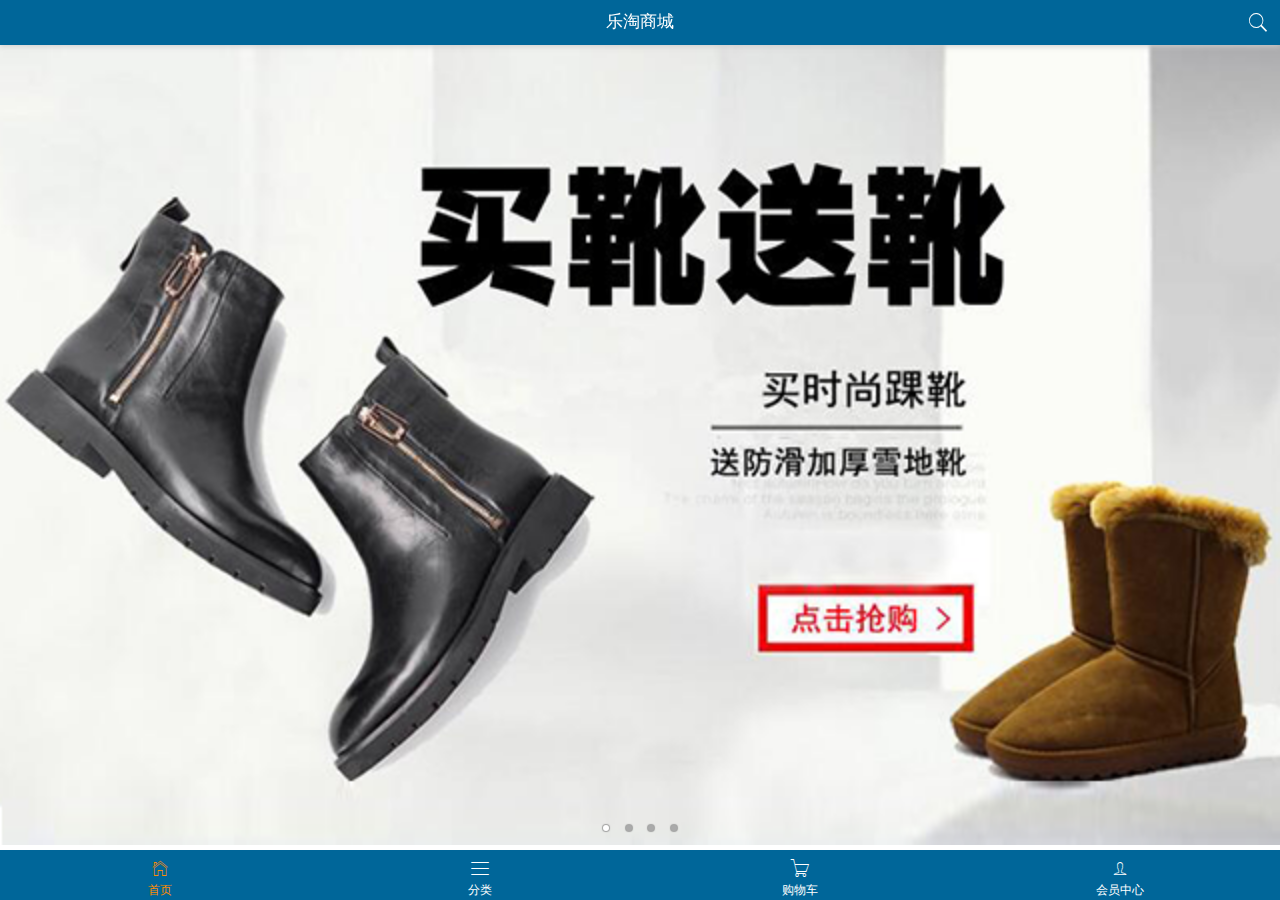
==== public/mine/index.html @ 6789b755 "init the project" ====
<!DOCTYPE html>
<html lang="en">

<head>
  <meta charset="UTF-8">
  <meta name="viewport" content="width=device-width, initial-scale=1.0">
  <meta http-equiv="X-UA-Compatible" content="ie=edge">
  <meta name="apple-mobile-web-app-capable" content="yes">
  <meta name="apple-mobile-web-app-status-bar-style" content="blue">
  <link type="image/x-icon" rel="shortcut icon" href="images/favicon.ico">
  <link rel="stylesheet" href="lib/mui/css/mui.min.css">
  <link rel="stylesheet" href="lib/mui/css/icons-extra.css">
  <link rel="stylesheet" href="styles/index.css">
  <title>乐淘</title>
</head>

<body>
  <header id="header" class="mui-bar mui-bar-nav">
    <h1 class="mui-title">乐淘商城</h1>
    <a class="mui-icon mui-icon-search mui-pull-right" href="search.html"></a>
  </header>

  <div class="mui-scroll-wrapper">
    <div class="mui-scroll">
      <div class="container">
        <!-- 轮播图  -->
        <div class="mui-slider">
          <div class="mui-slider-group mui-slider-loop">
            <div class="mui-slider-item mui-slider-item-duplicate"><a href="#"><img src="images/banner4.png" /></a></div>
            <div class="mui-slider-item"><a href="#"><img src="images/banner1.png" /></a></div>
            <div class="mui-slider-item"><a href="#"><img src="images/banner2.png" /></a></div>
            <div class="mui-slider-item"><a href="#"><img src="images/banner3.png" /></a></div>
            <div class="mui-slider-item"><a href="#"><img src="images/banner4.png" /></a></div>
            <div class="mui-slider-item mui-slider-item-duplicate"><a href="#"><img src="images/banner1.png" /></a></div>
          </div>
          <div class="mui-slider-indicator">
            <div class="mui-indicator mui-active"></div>
            <div class="mui-indicator"></div>
            <div class="mui-indicator"></div>
            <div class="mui-indicator"></div>
          </div>
        </div>

        <!-- 分类导航栏 -->
        <div class="categary-nav">
          <ul>
            <li><a href=""><img src="images/nav1.png" alt=""></a></li>
            <li><a href=""><img src="images/nav2.png" alt=""></a></li>
            <li><a href=""><img src="images/nav3.png" alt=""></a></li>
            <li><a href=""><img src="images/nav4.png" alt=""></a></li>
            <li><a href=""><img src="images/nav5.png" alt=""></a></li>
            <li><a href=""><img src="images/nav6.png" alt=""></a></li>
          </ul>
        </div>

        <!-- 活动宣传区 -->
        <div class="activity">
          <a href="" class="activity-right">
            <img src="images/active3.png" alt="">
          </a>

          <a href="" class="activity-left">
            <img src="images/active1.png" alt="">
            <img src="images/active2.png" alt="">
          </a>

          <a href="" class="activity-left">
            <img src="images/active4.png" alt="">
            <img src="images/active5.png" alt="">
          </a>
        </div>

        <!-- 品牌专区 -->
        <div class="area">
          <img class="title-img" src="images/title0.png" alt="">
          <ul class="brand-list">
            <li><a href=""><img src="images/brand1.png" alt=""></a></li>
            <li><a href=""><img src="images/brand1.png" alt=""></a></li>
            <li><a href=""><img src="images/brand1.png" alt=""></a></li>
            <li><a href=""><img src="images/brand1.png" alt=""></a></li>
            <li><a href=""><img src="images/brand1.png" alt=""></a></li>
            <li><a href=""><img src="images/brand1.png" alt=""></a></li>
            <li><a href=""><img src="images/brand1.png" alt=""></a></li>
            <li><a href=""><img src="images/brand1.png" alt=""></a></li>
          </ul>
        </div>

        <!-- 运动生活专区 -->
        <div class="area">
          <img class="title-img" src="images/title1.png" alt="">
          <ul class="product-list">
            <li>
              <a href=""><img src="images/product.jpg" alt=""></a>
              <div class="info">
                <p class="name">adidas阿迪达斯 男式 场下休闲篮球鞋S83700 </p>
                <p class="price">
                  <span class="price-now">¥560.00</span>
                  <del class="price-old">¥888.00</del>
                </p>
                <button class="button">立即购买</button>
              </div>
            </li>
            <li>
              <a href=""><img src="images/product.jpg" alt=""></a>
              <div class="info">
                <p class="name">adidas阿迪达斯 男式 场下休闲篮球鞋S83700 </p>
                <p class="price">
                  <span class="price-now">¥560.00</span>
                  <del class="price-old">¥888.00</del>
                </p>
                <button class="button">立即购买</button>
              </div>
            </li>
            <li>
              <a href=""><img src="images/product.jpg" alt=""></a>
              <div class="info">
                <p class="name">adidas阿迪达斯 男式 场下休闲篮球鞋S83700 </p>
                <p class="price">
                  <span class="price-now">¥560.00</span>
                  <del class="price-old">¥888.00</del>
                </p>
                <button class="button">立即购买</button>
              </div>
            </li>
            <li>
              <a href=""><img src="images/product.jpg" alt=""></a>
              <div class="info">
                <p class="name">adidas阿迪达斯 男式 场下休闲篮球鞋S83700 </p>
                <p class="price">
                  <span class="price-now">¥560.00</span>
                  <del class="price-old">¥888.00</del>
                </p>
                <button class="button">立即购买</button>
              </div>
            </li>
          </ul>
        </div>

        <!-- 女生专栏 -->
        <div class="area">
          <img class="title-img" src="images/title2.png" alt="">
          <ul class="product-list">
            <li>
              <a href=""><img src="images/product.jpg" alt=""></a>
              <div class="info">
                <p class="name">adidas阿迪达斯 男式 场下休闲篮球鞋S83700 </p>
                <p class="price">
                  <span class="price-now">¥560.00</span>
                  <del class="price-old">¥888.00</del>
                </p>
                <button class="button">立即购买</button>
              </div>
            </li>
            <li>
              <a href=""><img src="images/product.jpg" alt=""></a>
              <div class="info">
                <p class="name">adidas阿迪达斯 男式 场下休闲篮球鞋S83700 </p>
                <p class="price">
                  <span class="price-now">¥560.00</span>
                  <del class="price-old">¥888.00</del>
                </p>
                <button class="button">立即购买</button>
              </div>
            </li>
            <li>
              <a href=""><img src="images/product.jpg" alt=""></a>
              <div class="info">
                <p class="name">adidas阿迪达斯 男式 场下休闲篮球鞋S83700 </p>
                <p class="price">
                  <span class="price-now">¥560.00</span>
                  <del class="price-old">¥888.00</del>
                </p>
                <button class="button">立即购买</button>
              </div>
            </li>
            <li>
              <a href=""><img src="images/product.jpg" alt=""></a>
              <div class="info">
                <p class="name">adidas阿迪达斯 男式 场下休闲篮球鞋S83700 </p>
                <p class="price">
                  <span class="price-now">¥560.00</span>
                  <del class="price-old">¥888.00</del>
                </p>
                <button class="button">立即购买</button>
              </div>
            </li>
          </ul>
        </div>
        <!-- 男生专栏 -->
        <div class="area">
          <img class="title-img" src="images/title3.png" alt="">
          <ul class="product-list">
            <li>
              <a href=""><img src="images/product.jpg" alt=""></a>
              <div class="info">
                <p class="name">adidas阿迪达斯 男式 场下休闲篮球鞋S83700 </p>
                <p class="price">
                  <span class="price-now">¥560.00</span>
                  <del class="price-old">¥888.00</del>
                </p>
                <button class="button">立即购买</button>
              </div>
            </li>
            <li>
              <a href=""><img src="images/product.jpg" alt=""></a>
              <div class="info">
                <p class="name">adidas阿迪达斯 男式 场下休闲篮球鞋S83700 </p>
                <p class="price">
                  <span class="price-now">¥560.00</span>
                  <del class="price-old">¥888.00</del>
                </p>
                <button class="button">立即购买</button>
              </div>
            </li>
            <li>
              <a href=""><img src="images/product.jpg" alt=""></a>
              <div class="info">
                <p class="name">adidas阿迪达斯 男式 场下休闲篮球鞋S83700 </p>
                <p class="price">
                  <span class="price-now">¥560.00</span>
                  <del class="price-old">¥888.00</del>
                </p>
                <button class="button">立即购买</button>
              </div>
            </li>
            <li>
              <a href=""><img src="images/product.jpg" alt=""></a>
              <div class="info">
                <p class="name">adidas阿迪达斯 男式 场下休闲篮球鞋S83700 </p>
                <p class="price">
                  <span class="price-now">¥560.00</span>
                  <del class="price-old">¥888.00</del>
                </p>
                <button class="button">立即购买</button>
              </div>
            </li>
          </ul>
        </div>
      </div>
    </div>

    <footer class="footer-bar">
      <ul>
        <li><a href="" class="mui-icon mui-icon-home active"><span>首页</span></a></li>
        <li><a href="" class="mui-icon mui-icon-bars"><span>分类</span></a></li>
        <li><a href="" class="mui-icon-extra mui-icon-extra-cart"><span>购物车</span></a></li>
        <li><a href="" class="mui-icon mui-icon-person"><span>会员中心</span></a></li>
      </ul>
    </footer>
    <!-- 引入脚本文件 -->
    <script src="lib/zepto/zepto.min.js"></script>
    <script src="lib/mui/js/mui.min.js"></script>
    <script src="lib/art-template/template-web.js"></script>Z
    <script src="js/index.js"></script>
</body>

</html>
---- public/mine/lib/mui/css/icons-extra.css ----
@font-face {
    font-family: MuiiconSpread;
    font-weight: normal;
    font-style: normal;
    src:  url('../fonts/mui-icons-extra.ttf') format('truetype'); /* iOS 4.1- */
}
.mui-icon-extra
{
    font-family: MuiiconSpread;
    font-size: 24px;
    font-weight: normal;
    font-style: normal;
    line-height: 1;
    display: inline-block;
    text-decoration: none;
    -webkit-font-smoothing: antialiased;
}
.mui-icon-extra-cold:before { content: "\e500"; }
.mui-icon-extra-share:before { content: "\e200"; }
.mui-icon-extra-class:before { content: "\e118"; }
.mui-icon-extra-custom:before { content: "\e117"; }
.mui-icon-extra-new:before { content: "\e103"; }
.mui-icon-extra-card:before { content: "\e104"; }
.mui-icon-extra-grech:before { content: "\e105"; }
.mui-icon-extra-trend:before { content: "\e106"; }
.mui-icon-extra-filter:before { content: "\e207"; }
.mui-icon-extra-holiday:before { content: "\e300"; }
.mui-icon-extra-cart:before { content: "\e107"; }
.mui-icon-extra-heart:before { content: "\e180"; }
.mui-icon-extra-computer:before { content: "\e600"; }
.mui-icon-extra-express:before { content: "\e108"; }
.mui-icon-extra-gift:before { content: "\e109"; }
.mui-icon-extra-gold:before { content: "\e102"; }
.mui-icon-extra-lamp:before { content: "\e601"; }
.mui-icon-extra-rank:before { content: "\e110"; }
.mui-icon-extra-notice:before { content: "\e111"; }
.mui-icon-extra-sweep:before { content: "\e202"; }
.mui-icon-extra-arrowleftcricle:before { content: "\e401"; }
.mui-icon-extra-dictionary:before { content: "\e602"; }
.mui-icon-extra-heart-filled:before { content: "\e119"; }
.mui-icon-extra-xiaoshuo:before { content: "\e607"; }
.mui-icon-extra-top:before { content: "\e403"; }
.mui-icon-extra-people:before { content: "\e203"; }
.mui-icon-extra-topic:before { content: "\e603"; }
.mui-icon-extra-hotel:before { content: "\e301"; }
.mui-icon-extra-like:before { content: "\e206"; }
.mui-icon-extra-regist:before { content: "\e201"; }
.mui-icon-extra-order:before { content: "\e113"; }
.mui-icon-extra-alipay:before { content: "\e114"; }
.mui-icon-extra-find:before { content: "\e400"; }
.mui-icon-extra-arrowrightcricle:before { content: "\e402"; }
.mui-icon-extra-calendar:before { content: "\e115"; }
.mui-icon-extra-prech:before { content: "\e116"; }
.mui-icon-extra-cate:before { content: "\e501"; }
.mui-icon-extra-comment:before { content: "\e209"; }
.mui-icon-extra-at:before { content: "\e208"; }
.mui-icon-extra-addpeople:before { content: "\e204"; }
.mui-icon-extra-peoples:before { content: "\e205"; }
.mui-icon-extra-calc:before { content: "\e101"; }
.mui-icon-extra-classroom:before { content: "\e604"; }
.mui-icon-extra-phone:before { content: "\e404"; }
.mui-icon-extra-university:before { content: "\e605"; }
.mui-icon-extra-outline:before { content: "\e606"; }
---- public/mine/styles/index.css ----
ul, li, a, img {
  padding: 0;
  margin: 0;
}

ul {
  list-style: none;
}

.clearfix::after,
.clearfix::before {
  content: "";
  display: block;
  font-size: 0;
  height: 0;
  width: 0;
  opacity: 0;
  clear: both;
}

body {
  background: #fff;
}

.mui-bar.mui-bar-nav {
  background: #006699;
  height: 45px;
}
.mui-bar.mui-bar-nav .mui-title {
  color: #fff;
}
.mui-bar.mui-bar-nav .mui-icon {
  color: #fff;
}

.container {
  padding: 45px 0 50px;
}
.container .categary-nav {
  width: 100%;
  margin-top: 10px;
  padding: 0 10px;
}
.container .categary-nav ul::before, .container .categary-nav ul::after {
  content: "";
  display: block;
  font-size: 0;
  height: 0;
  width: 0;
  opacity: 0;
  clear: both;
}
.container .categary-nav ul li {
  width: 33.33%;
  float: left;
  padding: 0;
  margin: 0;
  list-style: none;
}
.container .categary-nav ul li a {
  width: 100%;
}
.container .categary-nav ul li a img {
  width: 100%;
  display: block;
}
.container .activity {
  margin-top: 10px;
  padding: 0 10px;
}
.container .activity::before, .container .activity::after {
  content: "";
  display: block;
  font-size: 0;
  height: 0;
  width: 0;
  opacity: 0;
  clear: both;
}
.container .activity .activity-left {
  display: block;
  width: 67.1%;
  float: left;
}
.container .activity .activity-left img {
  width: 50%;
  float: left;
}
.container .activity .activity-right {
  float: right;
  width: 32.9%;
}
.container .activity .activity-right img {
  width: 100%;
}
.container .area {
  margin-top: 10px;
  padding: 0 10px;
}
.container .area .title-img {
  width: 100%;
  display: block;
}
.container .area .brand-list::before, .container .area .brand-list::after {
  content: "";
  display: block;
  font-size: 0;
  height: 0;
  width: 0;
  opacity: 0;
  clear: both;
}
.container .area .brand-list li {
  float: left;
  width: 25%;
}
.container .area .brand-list li a {
  display: block;
  width: 100%;
  height: 100%;
}
.container .area .brand-list li a img {
  width: 100%;
  display: block;
}
.container .area .product-list {
  display: flex;
  justify-content: space-between;
  flex-wrap: wrap;
}
.container .area .product-list li {
  width: 49%;
  box-shadow: 0 0 5px rgba(34, 33, 33, 0.2);
  padding: 10px 0;
  margin: 5px 0;
}
.container .area .product-list li a {
  display: block;
  width: 100%;
}
.container .area .product-list li a img {
  width: 100%;
  display: block;
}
.container .area .product-list li .info {
  padding: 0 5px;
  text-align: center;
}
.container .area .product-list li .info .name {
  overflow: hidden;
  text-overflow: ellipsis;
  display: -webkit-box;
  -webkit-line-clamp: 3;
  -webkit-box-orient: vertical;
}
.container .area .product-list li .info .price-now {
  color: #f00;
}
.container .area .product-list li .info .price-old {
  font-size: 12px;
  color: #ccc;
}
.container .area .product-list li .info .button {
  background: #006699;
  color: #fff;
}

.footer-bar {
  height: 50px;
  width: 100%;
  position: fixed;
  left: 0;
  bottom: 0;
  background: #006699;
  z-index: 999;
}
.footer-bar ul {
  list-style: none;
}
.footer-bar ul::before {
  content: "";
  display: block;
}
.footer-bar ul li {
  float: left;
  width: 25%;
}
.footer-bar ul li a {
  display: inline-block;
  height: 100%;
  width: 100%;
  color: #fff;
  text-align: center;
  padding-top: 5px;
}
.footer-bar ul li a.active {
  color: #ff8c00;
}
.footer-bar ul li a:before {
  font-size: 20px;
}
.footer-bar ul li a span {
  padding-top: 5px;
  font-size: 12px;
  display: block;
}

/*# sourceMappingURL=index.css.map */
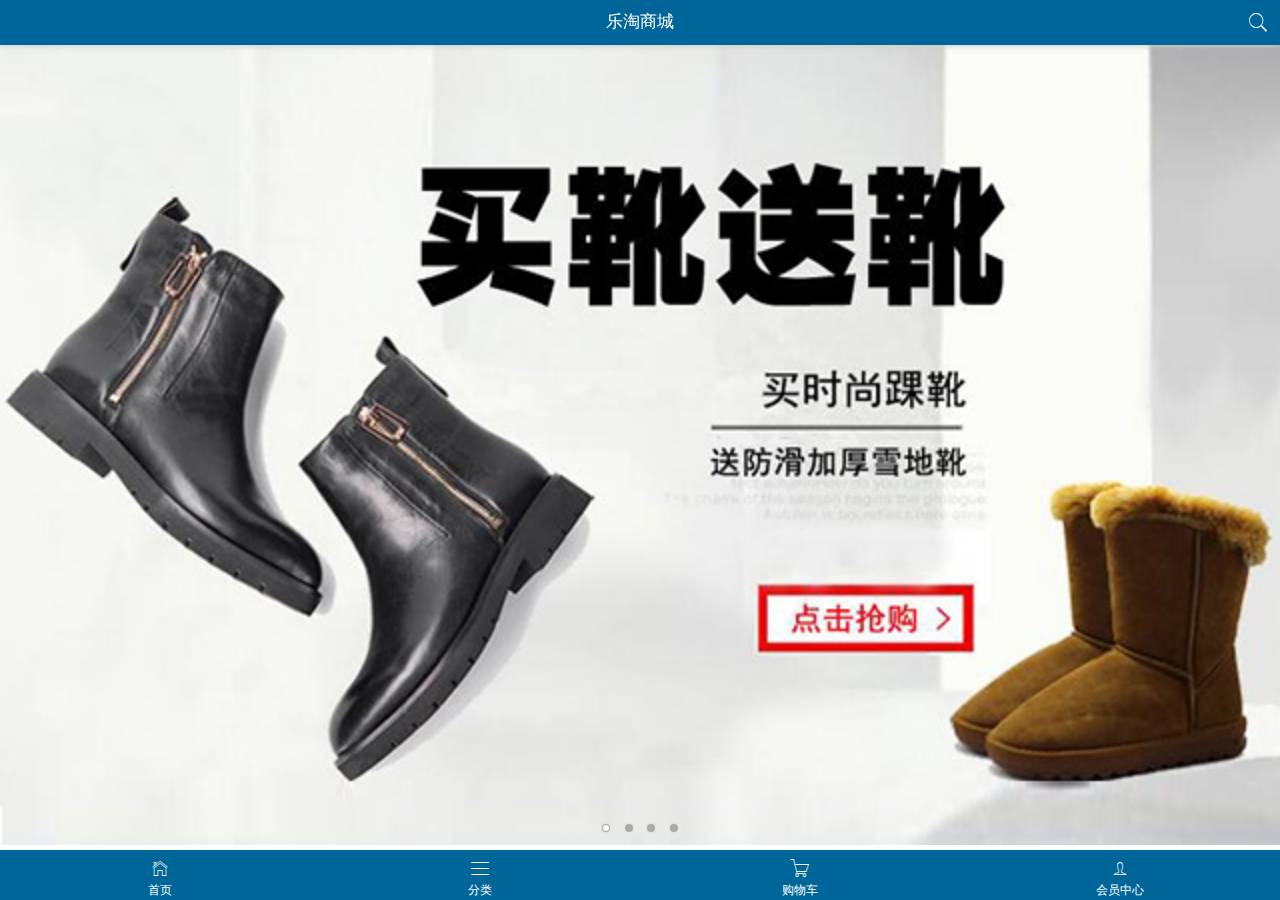
==== commit 87e6749c: "complete cart edit and delete feature" ====
--- a/public/mine/index.html
+++ b/public/mine/index.html
@@ -26,12 +26,12 @@
         <!-- 轮播图  -->
         <div class="mui-slider">
           <div class="mui-slider-group mui-slider-loop">
-            <div class="mui-slider-item mui-slider-item-duplicate"><a href="#"><img src="images/banner4.png" /></a></div>
-            <div class="mui-slider-item"><a href="#"><img src="images/banner1.png" /></a></div>
-            <div class="mui-slider-item"><a href="#"><img src="images/banner2.png" /></a></div>
-            <div class="mui-slider-item"><a href="#"><img src="images/banner3.png" /></a></div>
-            <div class="mui-slider-item"><a href="#"><img src="images/banner4.png" /></a></div>
-            <div class="mui-slider-item mui-slider-item-duplicate"><a href="#"><img src="images/banner1.png" /></a></div>
+            <div class="mui-slider-item mui-slider-item-duplicate"><a href="/mine/product.html?productId=1"><img src="images/banner4.png" /></a></div>
+            <div class="mui-slider-item"><a href="/mine/product.html?productId=1"><img src="images/banner1.png" /></a></div>
+            <div class="mui-slider-item"><a href="/mine/product.html?productId=1"><img src="images/banner2.png" /></a></div>
+            <div class="mui-slider-item"><a href="/mine/product.html?productId=1"><img src="images/banner3.png" /></a></div>
+            <div class="mui-slider-item"><a href="/mine/product.html?productId=1"><img src="images/banner4.png" /></a></div>
+            <div class="mui-slider-item mui-slider-item-duplicate"><a href="/mine/product.html?productId=1"><img src="images/banner1.png" /></a></div>
           </div>
           <div class="mui-slider-indicator">
             <div class="mui-indicator mui-active"></div>
@@ -44,27 +44,27 @@
         <!-- 分类导航栏 -->
         <div class="categary-nav">
           <ul>
-            <li><a href=""><img src="images/nav1.png" alt=""></a></li>
-            <li><a href=""><img src="images/nav2.png" alt=""></a></li>
-            <li><a href=""><img src="images/nav3.png" alt=""></a></li>
-            <li><a href=""><img src="images/nav4.png" alt=""></a></li>
-            <li><a href=""><img src="images/nav5.png" alt=""></a></li>
-            <li><a href=""><img src="images/nav6.png" alt=""></a></li>
+            <li><a href="/mine/product.html?productId=1"><img src="images/nav1.png" alt=""></a></li>
+            <li><a href="/mine/product.html?productId=1"><img src="images/nav2.png" alt=""></a></li>
+            <li><a href="/mine/product.html?productId=1"><img src="images/nav3.png" alt=""></a></li>
+            <li><a href="/mine/product.html?productId=1"><img src="images/nav4.png" alt=""></a></li>
+            <li><a href="/mine/product.html?productId=1"><img src="images/nav5.png" alt=""></a></li>
+            <li><a href="/mine/product.html?productId=1"><img src="images/nav6.png" alt=""></a></li>
           </ul>
         </div>
 
         <!-- 活动宣传区 -->
         <div class="activity">
-          <a href="" class="activity-right">
+          <a href="/mine/product.html?productId=1" class="activity-right">
             <img src="images/active3.png" alt="">
           </a>
 
-          <a href="" class="activity-left">
+          <a href="/mine/product.html?productId=1" class="activity-left">
             <img src="images/active1.png" alt="">
             <img src="images/active2.png" alt="">
           </a>
 
-          <a href="" class="activity-left">
+          <a href="/mine/product.html?productId=1" class="activity-left">
             <img src="images/active4.png" alt="">
             <img src="images/active5.png" alt="">
           </a>
@@ -74,14 +74,14 @@
         <div class="area">
           <img class="title-img" src="images/title0.png" alt="">
           <ul class="brand-list">
-            <li><a href=""><img src="images/brand1.png" alt=""></a></li>
-            <li><a href=""><img src="images/brand1.png" alt=""></a></li>
-            <li><a href=""><img src="images/brand1.png" alt=""></a></li>
-            <li><a href=""><img src="images/brand1.png" alt=""></a></li>
-            <li><a href=""><img src="images/brand1.png" alt=""></a></li>
-            <li><a href=""><img src="images/brand1.png" alt=""></a></li>
-            <li><a href=""><img src="images/brand1.png" alt=""></a></li>
-            <li><a href=""><img src="images/brand1.png" alt=""></a></li>
+            <li><a href="/mine/product.html?productId=1"><img src="images/brand1.png" alt=""></a></li>
+            <li><a href="/mine/product.html?productId=1"><img src="images/brand1.png" alt=""></a></li>
+            <li><a href="/mine/product.html?productId=1"><img src="images/brand1.png" alt=""></a></li>
+            <li><a href="/mine/product.html?productId=1"><img src="images/brand1.png" alt=""></a></li>
+            <li><a href="/mine/product.html?productId=1"><img src="images/brand1.png" alt=""></a></li>
+            <li><a href="/mine/product.html?productId=1"><img src="images/brand1.png" alt=""></a></li>
+            <li><a href="/mine/product.html?productId=1"><img src="images/brand1.png" alt=""></a></li>
+            <li><a href="/mine/product.html?productId=1"><img src="images/brand1.png" alt=""></a></li>
           </ul>
         </div>
 
@@ -90,47 +90,47 @@
           <img class="title-img" src="images/title1.png" alt="">
           <ul class="product-list">
             <li>
-              <a href=""><img src="images/product.jpg" alt=""></a>
-              <div class="info">
-                <p class="name">adidas阿迪达斯 男式 场下休闲篮球鞋S83700 </p>
-                <p class="price">
-                  <span class="price-now">¥560.00</span>
-                  <del class="price-old">¥888.00</del>
-                </p>
-                <button class="button">立即购买</button>
-              </div>
-            </li>
-            <li>
-              <a href=""><img src="images/product.jpg" alt=""></a>
-              <div class="info">
-                <p class="name">adidas阿迪达斯 男式 场下休闲篮球鞋S83700 </p>
-                <p class="price">
-                  <span class="price-now">¥560.00</span>
-                  <del class="price-old">¥888.00</del>
-                </p>
-                <button class="button">立即购买</button>
-              </div>
-            </li>
-            <li>
-              <a href=""><img src="images/product.jpg" alt=""></a>
-              <div class="info">
-                <p class="name">adidas阿迪达斯 男式 场下休闲篮球鞋S83700 </p>
-                <p class="price">
-                  <span class="price-now">¥560.00</span>
-                  <del class="price-old">¥888.00</del>
-                </p>
-                <button class="button">立即购买</button>
-              </div>
-            </li>
-            <li>
-              <a href=""><img src="images/product.jpg" alt=""></a>
-              <div class="info">
-                <p class="name">adidas阿迪达斯 男式 场下休闲篮球鞋S83700 </p>
-                <p class="price">
-                  <span class="price-now">¥560.00</span>
-                  <del class="price-old">¥888.00</del>
-                </p>
-                <button class="button">立即购买</button>
+              <a href="/mine/product.html?productId=1"><img src="images/product.jpg" alt=""></a>
+              <div class="info">
+                <p class="name">adidas阿迪达斯 男式 场下休闲篮球鞋S83700 </p>
+                <p class="price">
+                  <span class="price-now">¥560.00</span>
+                  <del class="price-old">¥888.00</del>
+                </p>
+                <button class="button button-buy">立即购买</button>
+              </div>
+            </li>
+            <li>
+              <a href="/mine/product.html?productId=1"><img src="images/product.jpg" alt=""></a>
+              <div class="info">
+                <p class="name">adidas阿迪达斯 男式 场下休闲篮球鞋S83700 </p>
+                <p class="price">
+                  <span class="price-now">¥560.00</span>
+                  <del class="price-old">¥888.00</del>
+                </p>
+                <button class="button button-buy">立即购买</button>
+              </div>
+            </li>
+            <li>
+              <a href="/mine/product.html?productId=1"><img src="images/product.jpg" alt=""></a>
+              <div class="info">
+                <p class="name">adidas阿迪达斯 男式 场下休闲篮球鞋S83700 </p>
+                <p class="price">
+                  <span class="price-now">¥560.00</span>
+                  <del class="price-old">¥888.00</del>
+                </p>
+                <button class="button button-buy">立即购买</button>
+              </div>
+            </li>
+            <li>
+              <a href="/mine/product.html?productId=1"><img src="images/product.jpg" alt=""></a>
+              <div class="info">
+                <p class="name">adidas阿迪达斯 男式 场下休闲篮球鞋S83700 </p>
+                <p class="price">
+                  <span class="price-now">¥560.00</span>
+                  <del class="price-old">¥888.00</del>
+                </p>
+                <button class="button button-buy">立即购买</button>
               </div>
             </li>
           </ul>
@@ -141,47 +141,47 @@
           <img class="title-img" src="images/title2.png" alt="">
           <ul class="product-list">
             <li>
-              <a href=""><img src="images/product.jpg" alt=""></a>
-              <div class="info">
-                <p class="name">adidas阿迪达斯 男式 场下休闲篮球鞋S83700 </p>
-                <p class="price">
-                  <span class="price-now">¥560.00</span>
-                  <del class="price-old">¥888.00</del>
-                </p>
-                <button class="button">立即购买</button>
-              </div>
-            </li>
-            <li>
-              <a href=""><img src="images/product.jpg" alt=""></a>
-              <div class="info">
-                <p class="name">adidas阿迪达斯 男式 场下休闲篮球鞋S83700 </p>
-                <p class="price">
-                  <span class="price-now">¥560.00</span>
-                  <del class="price-old">¥888.00</del>
-                </p>
-                <button class="button">立即购买</button>
-              </div>
-            </li>
-            <li>
-              <a href=""><img src="images/product.jpg" alt=""></a>
-              <div class="info">
-                <p class="name">adidas阿迪达斯 男式 场下休闲篮球鞋S83700 </p>
-                <p class="price">
-                  <span class="price-now">¥560.00</span>
-                  <del class="price-old">¥888.00</del>
-                </p>
-                <button class="button">立即购买</button>
-              </div>
-            </li>
-            <li>
-              <a href=""><img src="images/product.jpg" alt=""></a>
-              <div class="info">
-                <p class="name">adidas阿迪达斯 男式 场下休闲篮球鞋S83700 </p>
-                <p class="price">
-                  <span class="price-now">¥560.00</span>
-                  <del class="price-old">¥888.00</del>
-                </p>
-                <button class="button">立即购买</button>
+              <a href="/mine/product.html?productId=1"><img src="images/product.jpg" alt=""></a>
+              <div class="info">
+                <p class="name">adidas阿迪达斯 男式 场下休闲篮球鞋S83700 </p>
+                <p class="price">
+                  <span class="price-now">¥560.00</span>
+                  <del class="price-old">¥888.00</del>
+                </p>
+                <button class="button button-buy">立即购买</button>
+              </div>
+            </li>
+            <li>
+              <a href="/mine/product.html?productId=1"><img src="images/product.jpg" alt=""></a>
+              <div class="info">
+                <p class="name">adidas阿迪达斯 男式 场下休闲篮球鞋S83700 </p>
+                <p class="price">
+                  <span class="price-now">¥560.00</span>
+                  <del class="price-old">¥888.00</del>
+                </p>
+                <button class="button button-buy">立即购买</button>
+              </div>
+            </li>
+            <li>
+              <a href="/mine/product.html?productId=1"><img src="images/product.jpg" alt=""></a>
+              <div class="info">
+                <p class="name">adidas阿迪达斯 男式 场下休闲篮球鞋S83700 </p>
+                <p class="price">
+                  <span class="price-now">¥560.00</span>
+                  <del class="price-old">¥888.00</del>
+                </p>
+                <button class="button button-buy">立即购买</button>
+              </div>
+            </li>
+            <li>
+              <a href="/mine/product.html?productId=1"><img src="images/product.jpg" alt=""></a>
+              <div class="info">
+                <p class="name">adidas阿迪达斯 男式 场下休闲篮球鞋S83700 </p>
+                <p class="price">
+                  <span class="price-now">¥560.00</span>
+                  <del class="price-old">¥888.00</del>
+                </p>
+                <button class="button button-buy">立即购买</button>
               </div>
             </li>
           </ul>
@@ -191,47 +191,47 @@
           <img class="title-img" src="images/title3.png" alt="">
           <ul class="product-list">
             <li>
-              <a href=""><img src="images/product.jpg" alt=""></a>
-              <div class="info">
-                <p class="name">adidas阿迪达斯 男式 场下休闲篮球鞋S83700 </p>
-                <p class="price">
-                  <span class="price-now">¥560.00</span>
-                  <del class="price-old">¥888.00</del>
-                </p>
-                <button class="button">立即购买</button>
-              </div>
-            </li>
-            <li>
-              <a href=""><img src="images/product.jpg" alt=""></a>
-              <div class="info">
-                <p class="name">adidas阿迪达斯 男式 场下休闲篮球鞋S83700 </p>
-                <p class="price">
-                  <span class="price-now">¥560.00</span>
-                  <del class="price-old">¥888.00</del>
-                </p>
-                <button class="button">立即购买</button>
-              </div>
-            </li>
-            <li>
-              <a href=""><img src="images/product.jpg" alt=""></a>
-              <div class="info">
-                <p class="name">adidas阿迪达斯 男式 场下休闲篮球鞋S83700 </p>
-                <p class="price">
-                  <span class="price-now">¥560.00</span>
-                  <del class="price-old">¥888.00</del>
-                </p>
-                <button class="button">立即购买</button>
-              </div>
-            </li>
-            <li>
-              <a href=""><img src="images/product.jpg" alt=""></a>
-              <div class="info">
-                <p class="name">adidas阿迪达斯 男式 场下休闲篮球鞋S83700 </p>
-                <p class="price">
-                  <span class="price-now">¥560.00</span>
-                  <del class="price-old">¥888.00</del>
-                </p>
-                <button class="button">立即购买</button>
+              <a href="/mine/product.html?productId=1"><img src="images/product.jpg" alt=""></a>
+              <div class="info">
+                <p class="name">adidas阿迪达斯 男式 场下休闲篮球鞋S83700 </p>
+                <p class="price">
+                  <span class="price-now">¥560.00</span>
+                  <del class="price-old">¥888.00</del>
+                </p>
+                <button class="button button-buy">立即购买</button>
+              </div>
+            </li>
+            <li>
+              <a href="/mine/product.html?productId=1"><img src="images/product.jpg" alt=""></a>
+              <div class="info">
+                <p class="name">adidas阿迪达斯 男式 场下休闲篮球鞋S83700 </p>
+                <p class="price">
+                  <span class="price-now">¥560.00</span>
+                  <del class="price-old">¥888.00</del>
+                </p>
+                <button class="button button-buy">立即购买</button>
+              </div>
+            </li>
+            <li>
+              <a href="/mine/product.html?productId=1"><img src="images/product.jpg" alt=""></a>
+              <div class="info">
+                <p class="name">adidas阿迪达斯 男式 场下休闲篮球鞋S83700 </p>
+                <p class="price">
+                  <span class="price-now">¥560.00</span>
+                  <del class="price-old">¥888.00</del>
+                </p>
+                <button class="button button-buy">立即购买</button>
+              </div>
+            </li>
+            <li>
+              <a href="/mine/product.html?productId=1"><img src="images/product.jpg" alt=""></a>
+              <div class="info">
+                <p class="name">adidas阿迪达斯 男式 场下休闲篮球鞋S83700 </p>
+                <p class="price">
+                  <span class="price-now">¥560.00</span>
+                  <del class="price-old">¥888.00</del>
+                </p>
+                <button class="button button-buy">立即购买</button>
               </div>
             </li>
           </ul>
@@ -241,12 +241,13 @@
 
     <footer class="footer-bar">
       <ul>
-        <li><a href="" class="mui-icon mui-icon-home active"><span>首页</span></a></li>
-        <li><a href="" class="mui-icon mui-icon-bars"><span>分类</span></a></li>
-        <li><a href="" class="mui-icon-extra mui-icon-extra-cart"><span>购物车</span></a></li>
-        <li><a href="" class="mui-icon mui-icon-person"><span>会员中心</span></a></li>
+        <li><a href="/mine/" class="mui-icon mui-icon-home"><span>首页</span></a></li>
+        <li><a href="/mine/category.html" class="mui-icon mui-icon-bars"><span>分类</span></a></li>
+        <li><a href="/mine/cart.html" class="mui-icon-extra mui-icon-extra-cart"><span>购物车</span></a></li>
+        <li><a href="/mine/profile.html" class="mui-icon mui-icon-person"><span>会员中心</span></a></li>
       </ul>
     </footer>
+    
     <!-- 引入脚本文件 -->
     <script src="lib/zepto/zepto.min.js"></script>
     <script src="lib/mui/js/mui.min.js"></script>
